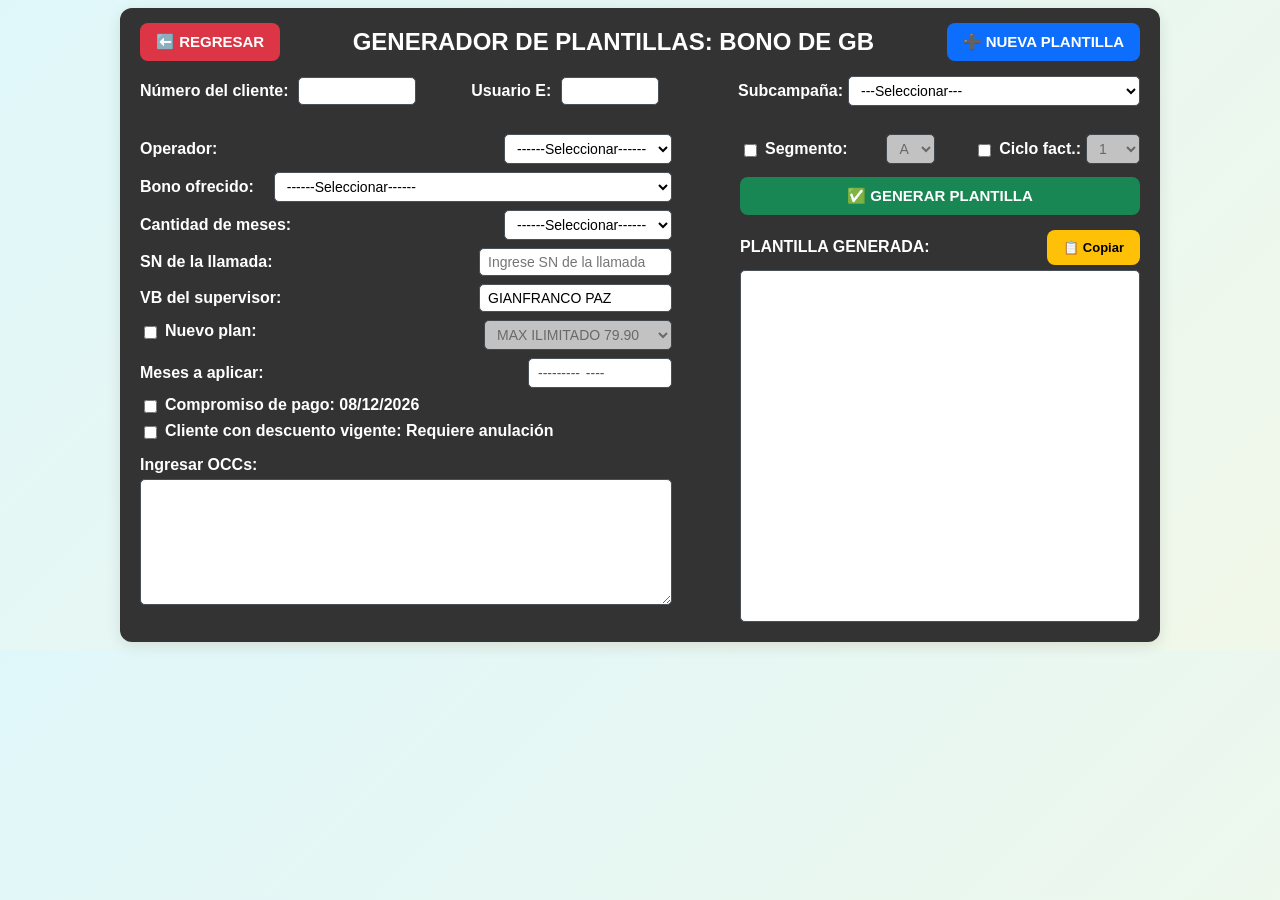
==== bono.html @ dad13cd9 "JS limpios 2" ====
<!DOCTYPE html>
<html lang="es">

<head>
    <meta charset="UTF-8">
    <meta name="viewport" content="width=device-width, initial-scale=1.0">
    <link rel="stylesheet" href="css/estilos.css">
    <link rel="shortcut icon" href="https://cdn-icons-png.freepik.com/512/10328/10328754.png" type="image/x-icon">
    <script src="js/bono.js"></script>
    <script src="js/validacionesInputs.js"></script>
    <title>GENERADOR DE PLANTILLAS DE BONO DE GB</title>
</head>

<body>

    <div class="card">
        <div id="cabecera" style="display: flex; justify-content: space-between; align-items: center; text-align: center;">
            <a href="index.html" class="buttons" style="text-decoration: none; background-color: #dc3545;">⬅️
                REGRESAR</a>
            <h2>GENERADOR DE PLANTILLAS: BONO DE GB</h2>
            <button class="buttons" type="button" id="btnNuevaPlantilla"
                style="height: fit-content; background-color: #0d6efd;">➕ NUEVA
                PLANTILLA</button>
        </div>

        <div id="cntndr-fila2" style="display: flex; margin-bottom: 20px; justify-content: space-between; align-items: center;">
            <div id="cntndr-numcliente" class="field2">
                <label for="numeroCliente">Número del cliente:</label>
                <input required type="text" id="numeroCliente" form="formCliente">
            </div>

            <div id="cntndr-usuarioE" class="field2">
                <label for="usuarioE">Usuario E:</label>
                <input required type="text" id="usuarioE" form="formCliente">
            </div>

            <div id="cntndr-subcampaña" class="field">
                <label for="subcampaña">Subcampaña:</label>
                <select required id="subcampaña" form="formCliente">
                    <option value="">---Seleccionar---</option>
                    <option>CONSULTA PREVIA</option>
                    <option>CONTACTADOS</option>
                    <option>CONSULTA PREVIA/DEUDA CEDENTE</option>
                    <option>DEUDA CEDENTE</option>
                </select>
            </div>
        </div>

        <div id="cntndr-form-result" style="display: flex; justify-content: space-between;">
            <form id="formCliente" name="formCliente">

                <div class="field">
                    <label for="operador">Operador:</label>
                    <select required id="operador">
                        <option value="">------Seleccionar------</option>
                        <option>MOVISTAR</option>
                        <option>ENTEL</option>
                        <option>BITEL</option>
                    </select>
                </div>

                <div style="display: flex; flex-wrap: wrap; align-items: center; column-gap: 20px;" class="field">
                    <label for="promocion">Bono ofrecido:</label>
                    <select style="flex-grow: 1; min-width: 300px" required name="promocion" id="promocion">
                        <option value="">------Seleccionar------</option>
                        <option value="5 GB">5 GB</option>
                        <option value="10 GB">10 GB</option>
                        <option value="30 GB">30 GB</option>
                        <option value="30 GB para Tik Tok">30 GB para Tik Tok</option>
                        <option value="doble_bono">30 GB Tiktok por 3 meses + 30 GB por 6 meses</option>
                        <option value="35 GB">35 GB</option>
                        <option value="40 GB">40 GB</option>
                        <option value="55 GB">55 GB</option>
                        <option value="95 GB">95 GB</option>
                        <option value="100 GB">100 GB</option>
                    </select>
                </div>

                <div class="field">
                    <label for="meses">Cantidad de meses:</label>
                    <select required id="meses">
                        <option value="">------Seleccionar------</option>
                        <option value="">1 MES</option>
                        <option value="">3 MESES</option>
                        <option value="">6 MESES</option>
                        <option value="">12 MESES</option>
                        <option value="">24 MESES</option>
                        <option value="">36 MESES</option>
                    </select>
                </div>

                <div class="field">
                    <label for="snLlamada">SN de la llamada:</label>
                    <input required type="text" id="snLlamada" placeholder="Ingrese SN de la llamada">
                </div>

                <div class="field">
                    <label for="vbSupervisor">VB del supervisor:</label>
                    <input required type="text" id="vbSupervisor" placeholder="---Ingresar VB del supervisor---">
                </div>

                <div class="field">
                    <div class="field">
                        <input type="checkbox" id="nuevoPlanCheck">
                        <label for="nuevoPlanCheck">Nuevo plan: </label>

                    </div>
                    <select disabled id="nuevoPlanCbo">
                        <option>MAX 29.90</option>
                        <option>MAX 39.90</option>
                        <option>MAX 49.90</option>
                        <option>MAX 56.90</option>
                        <option>MAX 60.90</option>
                        <option>MAX ILIMITADO 69.90</option>
                        <option selected>MAX ILIMITADO 79.90</option>
                        <option>MAX ILIMITADO 95.90</option>
                        <option>MAX ILIMITADO 109.90</option>
                        <option>MAX ILIMITADO 159.90</option>
                        <option>MAX ILIMITADO 189.90</option>
                        <option>MAX ILIMITADO 289.90</option>
                    </select>
                </div>

                <div class="field">
                    <label for="mesAplicar">Meses a aplicar:</label>
                    <input type="month" id="mesAplicar">
                </div>

                <div class="field" style="justify-content:left;">
                    <input type="checkbox" id="compromisoPago">
                    <label for="compromisoPago" id="lblCompromPago">Compromiso de pago</label>
                </div>

                <div class="field">
                    <div class="field">
                        <input type="checkbox" id="clienteDescuento">
                        <label id="lblClienteDescVig" for="clienteDescuento">Cliente con descuento vigente: Requiere anulación</label>
                    </div>
                </div>

                <div id="cntndr-cods" style="display: flex; flex-direction: column;">
                    <label for="resultado">Ingresar OCCs:</label>
                    <textarea id="textAreaCodigos" style="margin-top: 5px; height: 114px;"></textarea>
                </div>

            </form>

            <div class="result-section">

                <!--INCLUIR CAMPOS DE SEGMENTO Y CICLO DE FACTURACION (opcional)-->
                <div id="cntndr-segmentociclo" class="field">
                    <div class="field" style="margin-bottom: 0;">
                        <input type="checkbox" id="segmentoCheck">
                        <label for="segmentoCbo">Segmento:</label>
                    </div>
                    <select disabled name="segmentoCbo" id="segmentoCbo">
                        <option value="A">A</option>
                        <option value="B">B</option>
                        <option value="C">C</option>
                        <option value="P">P</option>
                        <option value="S">S</option>
                    </select>
                    <div id="cntndr-ciclo" class="field" style="margin-bottom: 0;">
                        <div class="field" style="margin-bottom: 0;">
                            <input type="checkbox" id="cicloCheck">
                            <label for="cicloCbo">Ciclo fact.:</label>
                        </div>
                        <select disabled name="cicloCbo" id="cicloCbo">
                            <script>
                                const excluir = [2, 7, 13, 15, 17, 21, 23, 27];
                                for (let i = 1; i <= 28; i++) {
                                    if (!excluir.includes(i)) {
                                        document.write(`<option>${i}</option>`);
                                    }
                                }
                            </script>
                        </select>
                    </div>
                </div>

                <!------------------------------------------------------------->

                <button class="buttons" type="submit" id="mostrarBtn" style="margin-bottom: 10px;" form="formCliente">✅
                    GENERAR PLANTILLA</button>

                <div style="display: flex; align-items: center; justify-content: space-between;">
                    <label for="resultado"><strong>PLANTILLA GENERADA:</strong></label>

                    <button class="buttons" type="button" id="btnCopiar" style="color: black; font-weight: 700;">📋
                        Copiar</button>
                </div>
                <textarea id="resultado" readonly style="height: 340px;"></textarea>
            </div>
        </div>

    </div>

</body>

</html>
---- css/estilos.css ----
body {
  display: flex;
  flex-direction: row;
  justify-content: center;
  font-family: 'Segoe UI', Tahoma, Geneva, Verdana, sans-serif;
  background: linear-gradient(135deg, #e0f7fa, #f1f8e9);
  color: #333;
}

#resultado {
  flex-grow: 1;
  resize: none;
}

#cntndr-vbsuper {
    margin-bottom: 0;
  }

.card {
  background-color: #333;
  width: 1000px;
  padding: 20px;
  padding-top: 0px;
  border-radius: 12px;
  box-shadow: 0 4px 15px rgba(0, 0, 0, 0.1);
  color: white;
}

#formCliente {
  background-color: #333;
  width: 50%;
  border-radius: 10px;
  border: 1px solid #e1e5ea;
}

.field {
  display: flex;
  gap: 5px;
  margin-bottom: 8px;
  align-items: center;
  border-radius: 8px;
  justify-content: space-between
}

.field2 {
  display: flex;
  margin-bottom: 8px;
  align-items: center;
  border-radius: 8px;
  gap: 10px;
}

#formCliente {
  display: flex;
  flex-direction: column;
  border: none;
  width: 53.2%;
}

.result-section {
  display: flex;
  flex-direction: column;
  width: 40%;
  gap: 5px;
  background-color: #333;
  border: none;
  border-radius: 10px;
}

.buttons {
  background-color: rgb(63, 130, 231);
  color: #fff;
  padding: 10px 16px;
  border: none;
  border-radius: 8px;
  font-size: 15px;
  font-weight: 600;
  cursor: pointer;
  transition: background-color 0.25s ease, transform 0.1s ease, box-shadow 0.25s ease;
  font-family: 'Segoe UI', Tahoma, Geneva, Verdana, sans-serif;
}

input,
select,
textarea {
  padding: 5px 8px;
  border: 0.2px solid #495057;
  border-radius: 5px;
  font-family: inherit;
  font-size: 14px;
  background-color: #fff;
  border-color: #495057;
}

input[type=checkbox] {
  margin-bottom: 0;
}

label {
  font-weight: bold;
}

#btnCopiar {
  text-align: center;
  font-size: small;
  background-color: #ffc107;
}

#mostrarBtn {
  background-color: #198754;
}

#numeroCliente {
  width: 30%;
}

#usuarioE {
  width: 30%;
}


/* Responsividad */
@media (min-width: 710px) and (max-width: 984px) {
  .card {
    width: 700px;
  }

  h2 {
    text-align: center;
  }

  #cntndr-fila2 {
    gap: 20px;
    flex-wrap: wrap;
  }

  #cntndr-usuarioE{
    display: flex;
    justify-content: end;
  }

  #cntndr-segmentociclo{
    gap: 20px;
    flex-wrap: wrap;
  }

  #cntndr-ciclo {
    width: 100%;
  }

  #resultado{
    flex-grow: 1;
    resize: none;
  }

  #cntndr-vbsuper {
    margin-bottom: 0;
  }

  #textAreaCodigos{
    flex-grow: 1;
    resize: none;
  }

  #cntndr-cods{
    flex-grow: 1;
    resize: none;
  }

  #cntndr-form-result {
    align-items: stretch;
  }

}

@media (max-width: 671px) {
  #cntndr-usuarioE{
    display: flex;
    justify-content: start !important;
  }
}

@media (max-width: 710px) {
  h2 {
    text-align: center;
  }

  #cntndr-form-result {
    display: flex;
    flex-direction: column;
  }

  #formCliente {
    width: 100%;
  }

  .card {
    max-width: 700px;
    min-width: 300px;
  }

  .result-section {
    width: 100%;
    height: 600px;
  }

  #cntndr-fila2 {
    gap: 20px;
    flex-wrap: wrap;
  }

  #cntndr-usuarioE{
    display: flex;
    justify-content: end;
    margin-bottom: 0;
  }

  #cntndr-segmentociclo{
    gap: 20px;
    flex-wrap: wrap;
  }

  #cntndr-ciclo {
    width: 100%;
  }

  #cntndr-numcliente {
    margin-bottom: 0;
  }

  #cntndr-segmentociclo{
    margin-top: 20px;
  }
}

@media (max-width: 600px) {
  #cabecera {
    flex-wrap: wrap;
  }

  #cabecera h2 {
    order: 3;       /* mueve el título al final */
    width: 100%;    /* ocupa toda la fila */
    text-align: center;
    margin-top: 10px;
  }

  #cabecera a {
    margin-top: 20px;
    order: 1;
  }

  #cabecera button {
    margin-top: 20px;
    order: 2;
  }
}

@media (max-width: 426px) {
  #cntndr-subcampaña {
    display: flex;
    flex-wrap: wrap;
  }
}
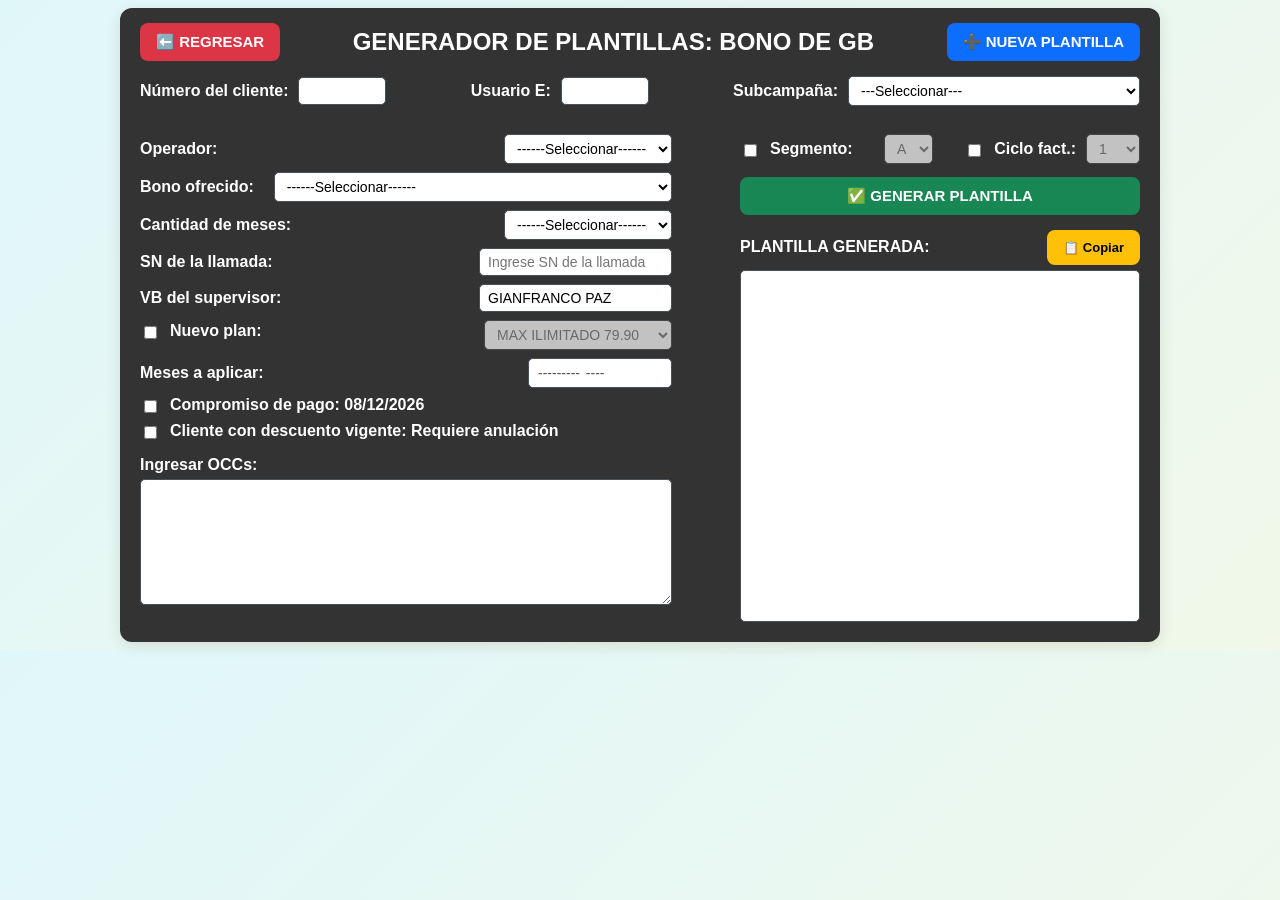
==== commit 202a8d93: "arreglitos" ====
--- a/bono.html
+++ b/bono.html
@@ -26,7 +26,7 @@
         <div id="cntndr-fila2" style="display: flex; margin-bottom: 20px; justify-content: space-between; align-items: center;">
             <div id="cntndr-numcliente" class="field2">
                 <label for="numeroCliente">Número del cliente:</label>
-                <input required type="text" id="numeroCliente" form="formCliente">
+                <input required type="number" id="numeroCliente" form="formCliente">
             </div>
 
             <div id="cntndr-usuarioE" class="field2">
@@ -59,7 +59,7 @@
                     </select>
                 </div>
 
-                <div style="display: flex; flex-wrap: wrap; align-items: center; column-gap: 20px;" class="field">
+                <div id="cntndr-bonoofrecido" style="display: flex; flex-wrap: wrap; align-items: center; column-gap: 20px;" class="field">
                     <label for="promocion">Bono ofrecido:</label>
                     <select style="flex-grow: 1; min-width: 300px" required name="promocion" id="promocion">
                         <option value="">------Seleccionar------</option>
--- a/css/estilos.css
+++ b/css/estilos.css
@@ -10,6 +10,10 @@
 #resultado {
   flex-grow: 1;
   resize: none;
+}
+
+#cntndr-numcliente {
+  width: fit-content;
 }
 
 #cntndr-vbsuper {
@@ -35,7 +39,7 @@
 
 .field {
   display: flex;
-  gap: 5px;
+  gap: 10px;
   margin-bottom: 8px;
   align-items: center;
   border-radius: 8px;
@@ -111,11 +115,11 @@
 }
 
 #numeroCliente {
-  width: 30%;
+  width: 70px;
 }
 
 #usuarioE {
-  width: 30%;
+  width: 70px;
 }
 
 
@@ -175,7 +179,6 @@
 
 @media (max-width: 671px) {
   #cntndr-usuarioE{
-    display: flex;
     justify-content: start !important;
   }
 }
@@ -226,6 +229,7 @@
 
   #cntndr-numcliente {
     margin-bottom: 0;
+    width: fit-content;
   }
 
   #cntndr-segmentociclo{
@@ -254,6 +258,14 @@
     margin-top: 20px;
     order: 2;
   }
+
+  #cntndr-subcampaña {
+    width: 100%;
+  }
+
+  #subcampaña {
+    flex-grow: 1;
+  }
 }
 
 @media (max-width: 426px) {
@@ -261,4 +273,8 @@
     display: flex;
     flex-wrap: wrap;
   }
+
+  #subcampaña {
+    flex-grow: 1;
+  }
 }
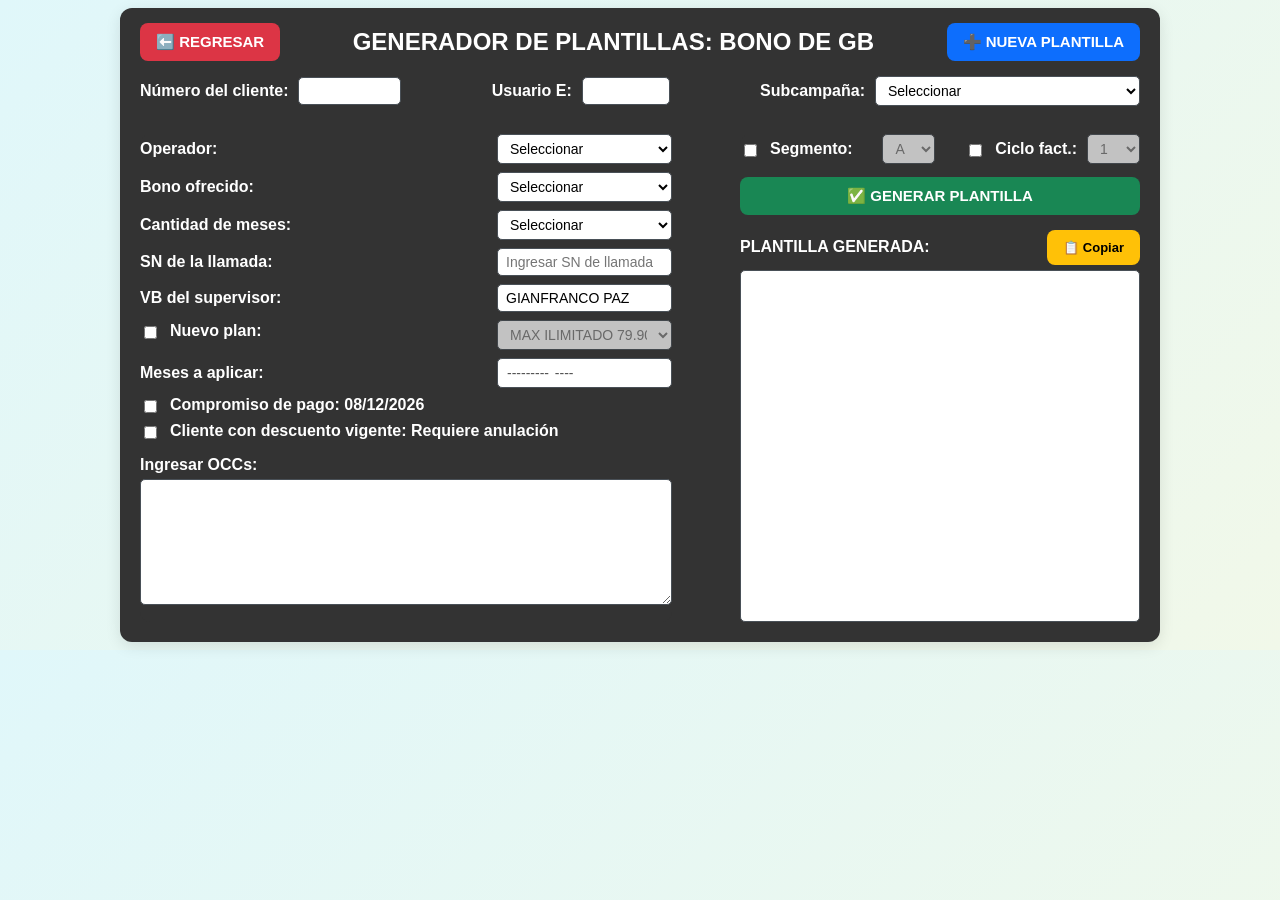
==== commit b345bdee: "últimos arreglos" ====
--- a/bono.html
+++ b/bono.html
@@ -25,19 +25,19 @@
 
         <div id="cntndr-fila2" style="display: flex; margin-bottom: 20px; justify-content: space-between; align-items: center;">
             <div id="cntndr-numcliente" class="field2">
-                <label for="numeroCliente">Número del cliente:</label>
+                <label id="lbl-numcliente" for="numeroCliente">Número del cliente:</label>
                 <input required type="number" id="numeroCliente" form="formCliente">
             </div>
 
             <div id="cntndr-usuarioE" class="field2">
-                <label for="usuarioE">Usuario E:</label>
+                <label id="lbl-usuarioe" for="usuarioE">Usuario E:</label>
                 <input required type="text" id="usuarioE" form="formCliente">
             </div>
 
             <div id="cntndr-subcampaña" class="field">
                 <label for="subcampaña">Subcampaña:</label>
                 <select required id="subcampaña" form="formCliente">
-                    <option value="">---Seleccionar---</option>
+                    <option value="">Seleccionar</option>
                     <option>CONSULTA PREVIA</option>
                     <option>CONTACTADOS</option>
                     <option>CONSULTA PREVIA/DEUDA CEDENTE</option>
@@ -50,9 +50,9 @@
             <form id="formCliente" name="formCliente">
 
                 <div class="field">
-                    <label for="operador">Operador:</label>
-                    <select required id="operador">
-                        <option value="">------Seleccionar------</option>
+                    <label class="label" for="operador">Operador:</label>
+                    <select required id="operador" style="width: 175px;">
+                        <option value="">Seleccionar</option>
                         <option>MOVISTAR</option>
                         <option>ENTEL</option>
                         <option>BITEL</option>
@@ -60,9 +60,9 @@
                 </div>
 
                 <div id="cntndr-bonoofrecido" style="display: flex; flex-wrap: wrap; align-items: center; column-gap: 20px;" class="field">
-                    <label for="promocion">Bono ofrecido:</label>
-                    <select style="flex-grow: 1; min-width: 300px" required name="promocion" id="promocion">
-                        <option value="">------Seleccionar------</option>
+                    <label class="label" for="promocion">Bono ofrecido:</label>
+                    <select style="width: 175px" required name="promocion" id="promocion">
+                        <option value="">Seleccionar</option>
                         <option value="5 GB">5 GB</option>
                         <option value="10 GB">10 GB</option>
                         <option value="30 GB">30 GB</option>
@@ -77,9 +77,9 @@
                 </div>
 
                 <div class="field">
-                    <label for="meses">Cantidad de meses:</label>
-                    <select required id="meses">
-                        <option value="">------Seleccionar------</option>
+                    <label class="label" for="meses">Cantidad de meses:</label>
+                    <select required id="meses" style="width: 175px;">
+                        <option value="">Seleccionar</option>
                         <option value="">1 MES</option>
                         <option value="">3 MESES</option>
                         <option value="">6 MESES</option>
@@ -90,22 +90,21 @@
                 </div>
 
                 <div class="field">
-                    <label for="snLlamada">SN de la llamada:</label>
-                    <input required type="text" id="snLlamada" placeholder="Ingrese SN de la llamada">
+                    <label class="label" for="snLlamada">SN de la llamada:</label>
+                    <input style="width: 157px;" required type="text" id="snLlamada" placeholder="Ingresar SN de llamada">
                 </div>
 
                 <div class="field">
-                    <label for="vbSupervisor">VB del supervisor:</label>
-                    <input required type="text" id="vbSupervisor" placeholder="---Ingresar VB del supervisor---">
+                    <label class="label" for="vbSupervisor">VB del supervisor:</label>
+                    <input style="width: 157px;" required type="text" id="vbSupervisor" placeholder="Ingresar VB de supervisor">
                 </div>
 
                 <div class="field">
                     <div class="field">
                         <input type="checkbox" id="nuevoPlanCheck">
                         <label for="nuevoPlanCheck">Nuevo plan: </label>
-
                     </div>
-                    <select disabled id="nuevoPlanCbo">
+                    <select style="width: 175px;" disabled id="nuevoPlanCbo">
                         <option>MAX 29.90</option>
                         <option>MAX 39.90</option>
                         <option>MAX 49.90</option>
@@ -122,8 +121,8 @@
                 </div>
 
                 <div class="field">
-                    <label for="mesAplicar">Meses a aplicar:</label>
-                    <input type="month" id="mesAplicar">
+                    <label class="label" for="mesAplicar">Meses a aplicar:</label>
+                    <input required type="month" id="mesAplicar" style="width: 157px;">
                 </div>
 
                 <div class="field" style="justify-content:left;">
@@ -153,7 +152,7 @@
                         <input type="checkbox" id="segmentoCheck">
                         <label for="segmentoCbo">Segmento:</label>
                     </div>
-                    <select disabled name="segmentoCbo" id="segmentoCbo">
+                    <select style="width: 53px;" disabled name="segmentoCbo" id="segmentoCbo">
                         <option value="A">A</option>
                         <option value="B">B</option>
                         <option value="C">C</option>
@@ -165,7 +164,7 @@
                             <input type="checkbox" id="cicloCheck">
                             <label for="cicloCbo">Ciclo fact.:</label>
                         </div>
-                        <select disabled name="cicloCbo" id="cicloCbo">
+                        <select style="width: 53px;" disabled name="cicloCbo" id="cicloCbo">
                             <script>
                                 const excluir = [2, 7, 13, 15, 17, 21, 23, 27];
                                 for (let i = 1; i <= 28; i++) {
--- a/css/estilos.css
+++ b/css/estilos.css
@@ -5,6 +5,10 @@
   font-family: 'Segoe UI', Tahoma, Geneva, Verdana, sans-serif;
   background: linear-gradient(135deg, #e0f7fa, #f1f8e9);
   color: #333;
+}
+
+#subcampaña {
+  width: 265px;
 }
 
 #resultado {
@@ -115,7 +119,7 @@
 }
 
 #numeroCliente {
-  width: 70px;
+  width: 85px;
 }
 
 #usuarioE {
@@ -125,6 +129,10 @@
 
 /* Responsividad */
 @media (min-width: 710px) and (max-width: 984px) {
+  .label {
+    width: 100px;
+  }
+
   .card {
     width: 700px;
   }
@@ -175,6 +183,10 @@
     align-items: stretch;
   }
 
+  #subcampaña {
+    width: 265px;
+  }
+
 }
 
 @media (max-width: 671px) {
@@ -184,6 +196,10 @@
 }
 
 @media (max-width: 710px) {
+  #subcampaña {
+    width: 265px;
+  }
+
   h2 {
     text-align: center;
   }
@@ -261,10 +277,16 @@
 
   #cntndr-subcampaña {
     width: 100%;
-  }
-
-  #subcampaña {
-    flex-grow: 1;
+    justify-content: start;
+  }
+
+  #lbl-numcliente,#lbl-usuarioe{
+    width: 148px;
+  }
+
+  .label {
+    width: 190px;
+    max-width: fit-content;
   }
 }
 
@@ -277,4 +299,12 @@
   #subcampaña {
     flex-grow: 1;
   }
+
+  .label {
+    width: 100px;
+  }
+
+  #lbl-numcliente,#lbl-usuarioe{
+    width: 148px;
+  }
 }
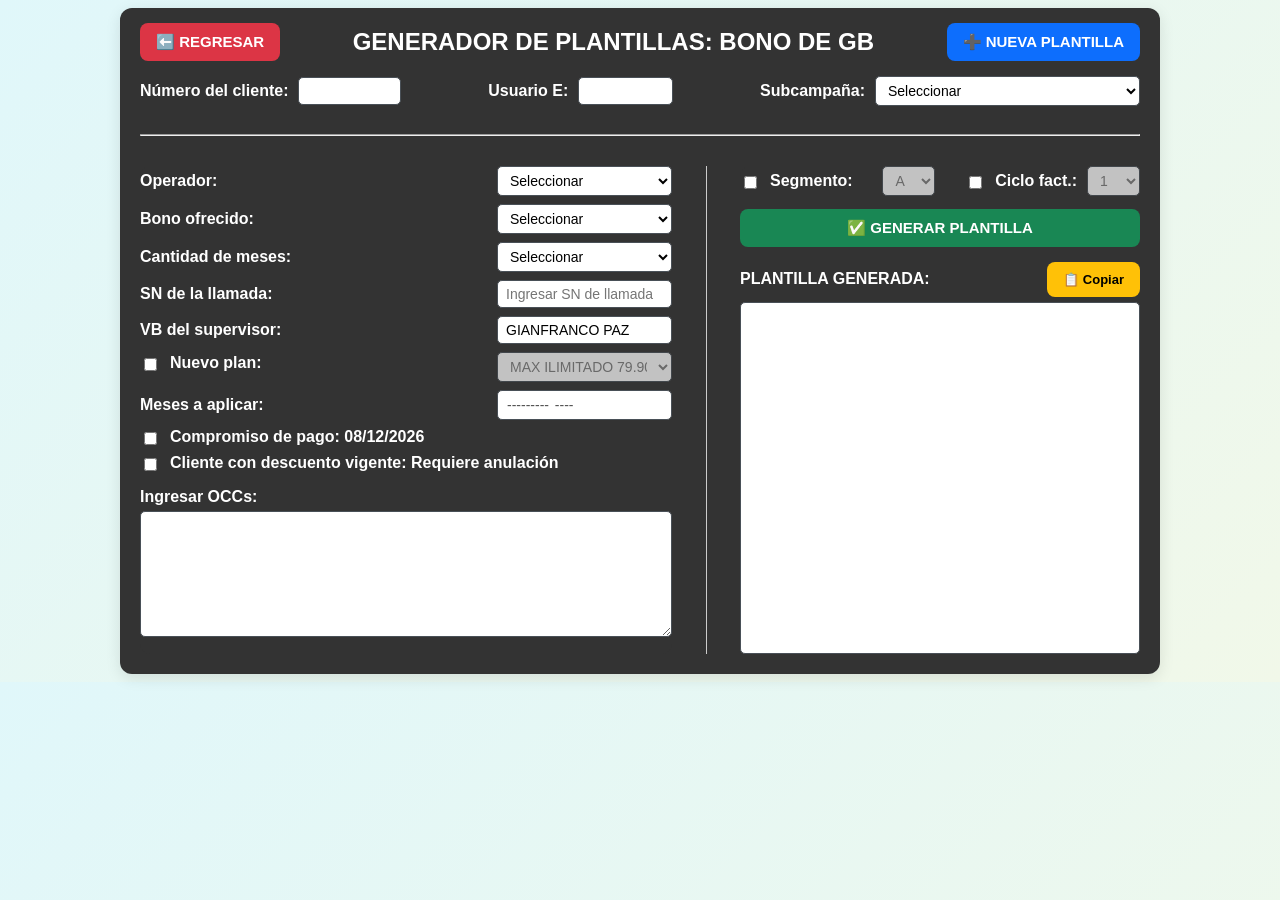
==== commit c200532c: "Cambios en diseño" ====
--- a/bono.html
+++ b/bono.html
@@ -35,7 +35,7 @@
             </div>
 
             <div id="cntndr-subcampaña" class="field">
-                <label for="subcampaña">Subcampaña:</label>
+                <label id="lbl-subcampaña" for="subcampaña">Subcampaña:</label>
                 <select required id="subcampaña" form="formCliente">
                     <option value="">Seleccionar</option>
                     <option>CONSULTA PREVIA</option>
@@ -45,6 +45,8 @@
                 </select>
             </div>
         </div>
+
+        <hr style="margin-bottom: 30px;">
 
         <div id="cntndr-form-result" style="display: flex; justify-content: space-between;">
             <form id="formCliente" name="formCliente">
@@ -143,6 +145,8 @@
                 </div>
 
             </form>
+
+            <div class="linea-vertical"></div>
 
             <div class="result-section">
 
--- a/css/estilos.css
+++ b/css/estilos.css
@@ -11,6 +11,10 @@
   width: 265px;
 }
 
+#subcampaña2 {
+  width: 265px;
+}
+
 #resultado {
   flex-grow: 1;
   resize: none;
@@ -21,8 +25,8 @@
 }
 
 #cntndr-vbsuper {
-    margin-bottom: 0;
-  }
+  margin-bottom: 0;
+}
 
 .card {
   background-color: #333;
@@ -123,7 +127,15 @@
 }
 
 #usuarioE {
-  width: 70px;
+  width: 77px;
+}
+
+#numeroCliente2 {
+  width: 85px;
+}
+
+#usuarioE2 {
+  width: 77px;
 }
 
 
@@ -146,12 +158,12 @@
     flex-wrap: wrap;
   }
 
-  #cntndr-usuarioE{
+  #cntndr-usuarioE {
     display: flex;
     justify-content: end;
   }
 
-  #cntndr-segmentociclo{
+  #cntndr-segmentociclo {
     gap: 20px;
     flex-wrap: wrap;
   }
@@ -160,7 +172,7 @@
     width: 100%;
   }
 
-  #resultado{
+  #resultado {
     flex-grow: 1;
     resize: none;
   }
@@ -169,12 +181,12 @@
     margin-bottom: 0;
   }
 
-  #textAreaCodigos{
+  #textAreaCodigos {
     flex-grow: 1;
     resize: none;
   }
 
-  #cntndr-cods{
+  #cntndr-cods {
     flex-grow: 1;
     resize: none;
   }
@@ -187,17 +199,26 @@
     width: 265px;
   }
 
+  #subcampaña2 {
+    width: 265px;
+  }
+
+  #lbl-subcampaña {
+    width: 147.93px;
+  }
+
 }
 
 @media (max-width: 671px) {
-  #cntndr-usuarioE{
+  #cntndr-usuarioE {
     justify-content: start !important;
   }
 }
 
 @media (max-width: 710px) {
-  #subcampaña {
-    width: 265px;
+
+  .linea-vertical {
+    display: none;
   }
 
   h2 {
@@ -228,13 +249,13 @@
     flex-wrap: wrap;
   }
 
-  #cntndr-usuarioE{
+  #cntndr-usuarioE {
     display: flex;
     justify-content: end;
     margin-bottom: 0;
   }
 
-  #cntndr-segmentociclo{
+  #cntndr-segmentociclo {
     gap: 20px;
     flex-wrap: wrap;
   }
@@ -248,8 +269,17 @@
     width: fit-content;
   }
 
-  #cntndr-segmentociclo{
+  #cntndr-segmentociclo {
     margin-top: 20px;
+  }
+
+  #cntndr-subcampaña {
+    width: 100%;
+    justify-content: start;
+  }
+
+  #lbl-subcampaña {
+    width: 147.93px;
   }
 }
 
@@ -259,8 +289,10 @@
   }
 
   #cabecera h2 {
-    order: 3;       /* mueve el título al final */
-    width: 100%;    /* ocupa toda la fila */
+    order: 3;
+    /* mueve el título al final */
+    width: 100%;
+    /* ocupa toda la fila */
     text-align: center;
     margin-top: 10px;
   }
@@ -277,10 +309,11 @@
 
   #cntndr-subcampaña {
     width: 100%;
-    justify-content: start;
-  }
-
-  #lbl-numcliente,#lbl-usuarioe{
+    justify-content: space-between;
+    flex-wrap: nowrap;
+  }
+
+  #lbl-numcliente {
     width: 148px;
   }
 
@@ -288,23 +321,88 @@
     width: 190px;
     max-width: fit-content;
   }
+
+  #subcampaña {
+    flex-grow: 1;
+  }
+
+  #subcampaña2 {
+    flex-grow: 1;
+  }
+
+  #lbl-subcampaña {
+    width: 148px;
+  }
 }
 
 @media (max-width: 426px) {
-  #cntndr-subcampaña {
+
+  #cntndr-subcampaña,
+  #cntndr-numcliente,
+  #cntndr-usuarioE {
+    width: 100%;
     display: flex;
-    flex-wrap: wrap;
-  }
-
-  #subcampaña {
-    flex-grow: 1;
+    justify-content: space-between !important;
+    flex-wrap: nowrap;
   }
 
   .label {
     width: 100px;
   }
 
-  #lbl-numcliente,#lbl-usuarioe{
+  #lbl-numcliente,
+  #lbl-usuarioe,
+  #lbl-subcampaña {
+    width: 100px !important;
+  }
+
+  #numeroCliente,
+  #usuarioE {
+    width: 157px !important;
+  }
+
+  #subcampaña {
+    max-width: 175px !important;
+  }
+
+  #numeroCliente2,
+  #usuarioE2 {
+    width: 166px !important;
+  }
+
+  #subcampaña2 {
+    max-width: 183px !important;
+  }
+}
+
+@media (max-width: 479px) {
+  #subcampaña {
+    width: 120px;
+    flex-grow: 1;
+  }
+
+  #subcampaña2 {
+    width: 120px;
+    flex-grow: 1;
+  }
+}
+
+@media (max-width: 517px) {
+  #lbl-usuarioe {
     width: 148px;
   }
+
+  #usuarioE {
+    width: 85px;
+  }
+
+  #usuarioE2 {
+    width: 85px;
+  }
+}
+
+.linea-vertical {
+  width: 1px; /* Grosor de la línea */
+  background-color: #ccc; /* Color de la línea */
+  margin: 0 20px; /* Opcional: para darle espacio a los lados */
 }
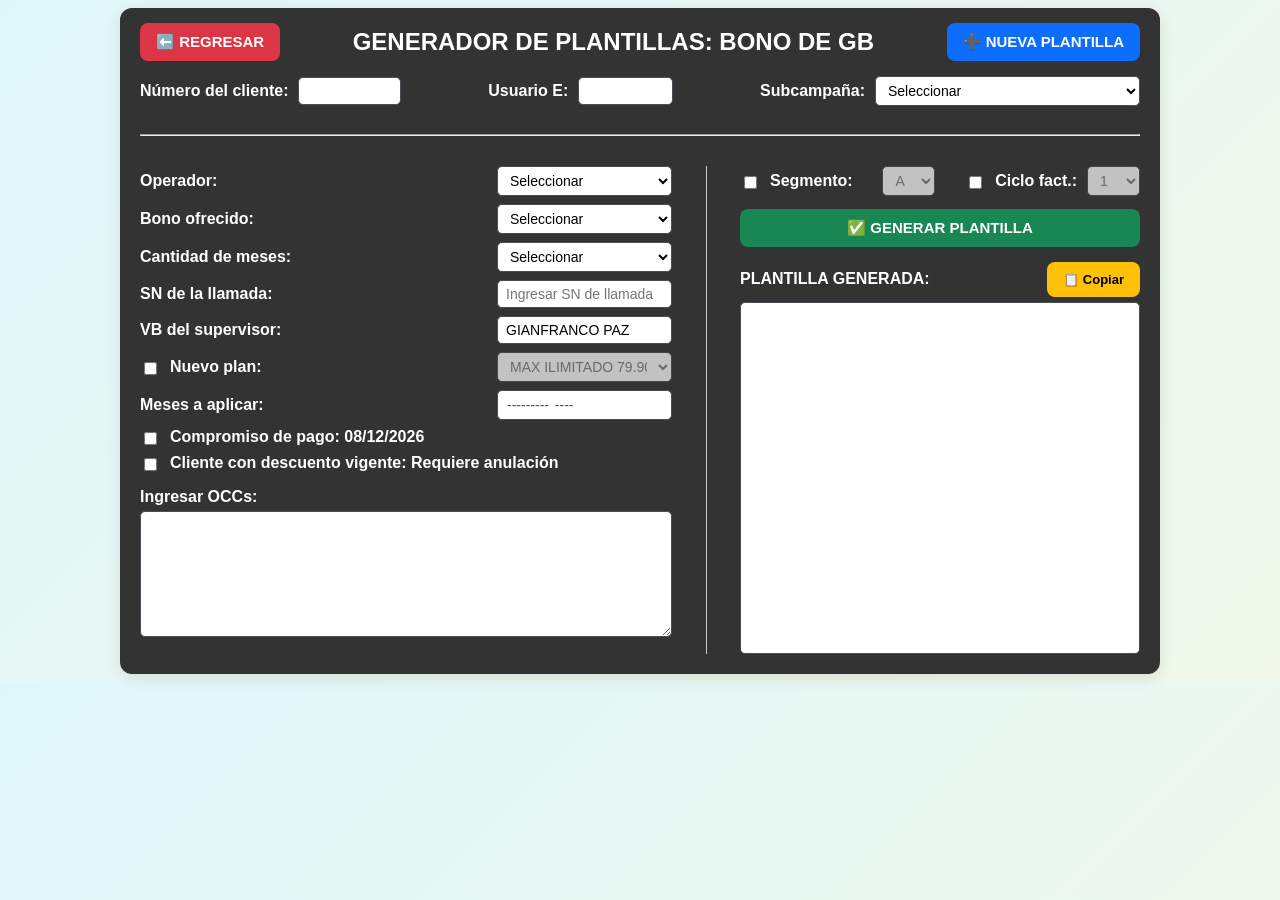
==== commit b60ef258: "Mejoras: formato de plantilla y js" ====
--- a/bono.html
+++ b/bono.html
@@ -26,12 +26,12 @@
         <div id="cntndr-fila2" style="display: flex; margin-bottom: 20px; justify-content: space-between; align-items: center;">
             <div id="cntndr-numcliente" class="field2">
                 <label id="lbl-numcliente" for="numeroCliente">Número del cliente:</label>
-                <input required type="number" id="numeroCliente" form="formCliente">
+                <input required type="text" inputmode="decimal" id="numeroCliente" form="formCliente" pattern="\d{9}$" maxlength="9" title="El número debe empezar con 9 y tener 9 caracteres">
             </div>
 
             <div id="cntndr-usuarioE" class="field2">
                 <label id="lbl-usuarioe" for="usuarioE">Usuario E:</label>
-                <input required type="text" id="usuarioE" form="formCliente">
+                <input required type="text" id="usuarioE" form="formCliente" pattern="^E\d{7}$" maxlength="8" title="El nombre de usuario debe empezar con E y tener 8 caracteres">
             </div>
 
             <div id="cntndr-subcampaña" class="field">
@@ -102,7 +102,7 @@
                 </div>
 
                 <div class="field">
-                    <div class="field">
+                    <div class="field" style="margin-bottom: 0;">
                         <input type="checkbox" id="nuevoPlanCheck">
                         <label for="nuevoPlanCheck">Nuevo plan: </label>
                     </div>
@@ -147,6 +147,7 @@
             </form>
 
             <div class="linea-vertical"></div>
+            <div class="linea-horizontal"></div>
 
             <div class="result-section">
 
--- a/css/estilos.css
+++ b/css/estilos.css
@@ -221,6 +221,10 @@
     display: none;
   }
 
+  .linea-horizontal {
+    display: inline !important;
+  }
+
   h2 {
     text-align: center;
   }
@@ -402,7 +406,18 @@
 }
 
 .linea-vertical {
-  width: 1px; /* Grosor de la línea */
-  background-color: #ccc; /* Color de la línea */
-  margin: 0 20px; /* Opcional: para darle espacio a los lados */
+  width: 1px;
+  /* Grosor de la línea */
+  background-color: #ccc;
+  /* Color de la línea */
+  margin: 0 20px;
+  /* Opcional: para darle espacio a los lados */
+}
+
+.linea-horizontal {
+  width: 100%;
+  height: 1px;
+  background-color: #ccc;
+  margin-top: 20px;
+  display: none;
 }
